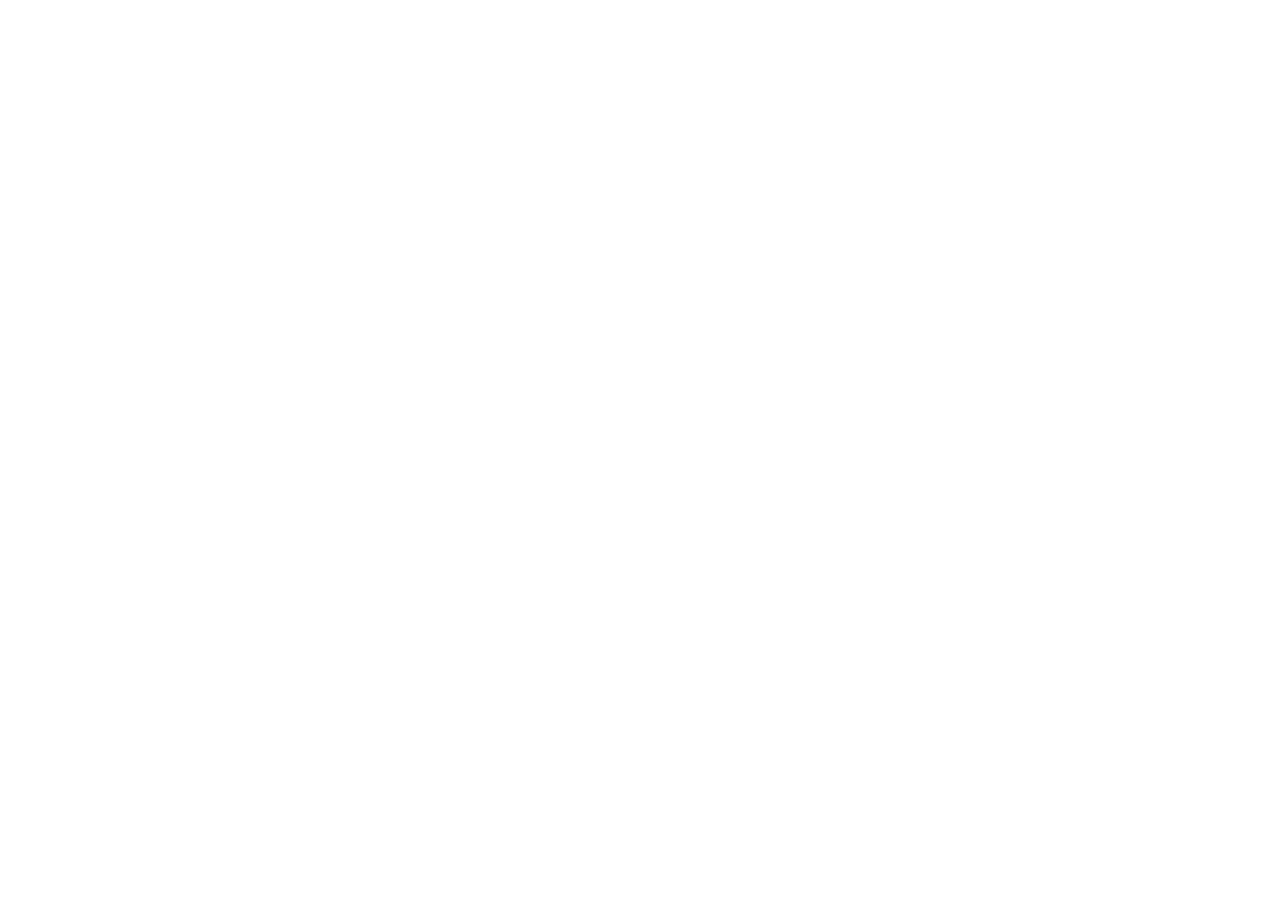
==== deneme.html @ cfa0afeb "ela" ====
<!DOCTYPE html>
<html>
  <head>
    <meta charset="utf-8" />
    <title>Masinlar</title>
    <link rel="stylesheet" type="text/css" href="css/style.css" />
    
  </head>
  <body>
    
   
    
  </body>
</html>
---- css/style.css ----
.box {
	width: 200px;
	height: 200px;
	border: 1px solid blue;
	display: inline-block;
  }
  .haha{
	height: auto;
	background-color: black;
  }
  #first{
	background-color:blue;
	float: left;
  }
  #second{
	background-color: red;
	float: left;
  }
  #third{
	background-color: green;
	float: left;
  }
  #header{
	  height: 150px;
  }
  .red{
	background-color: red;
	float: left;
  }
  .blue{
background-color: blue;

  }
  .orange{
	background-color: orange;
	float: left;
  }
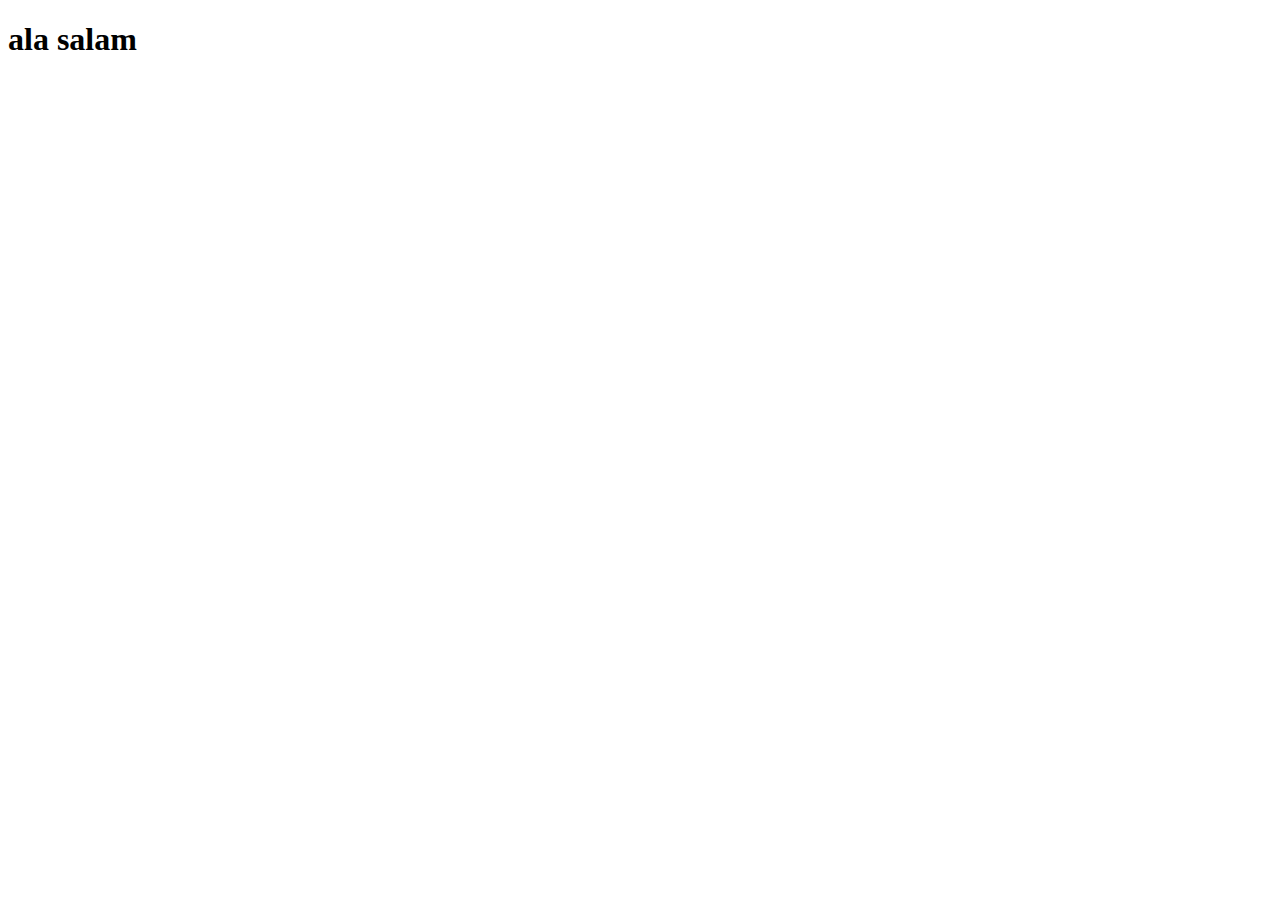
==== commit 6169bba3: "Update deneme.html" ====
--- a/deneme.html
+++ b/deneme.html
@@ -7,6 +7,7 @@
     
   </head>
   <body>
+  	<h1>ala salam</h1>
     
    
     
